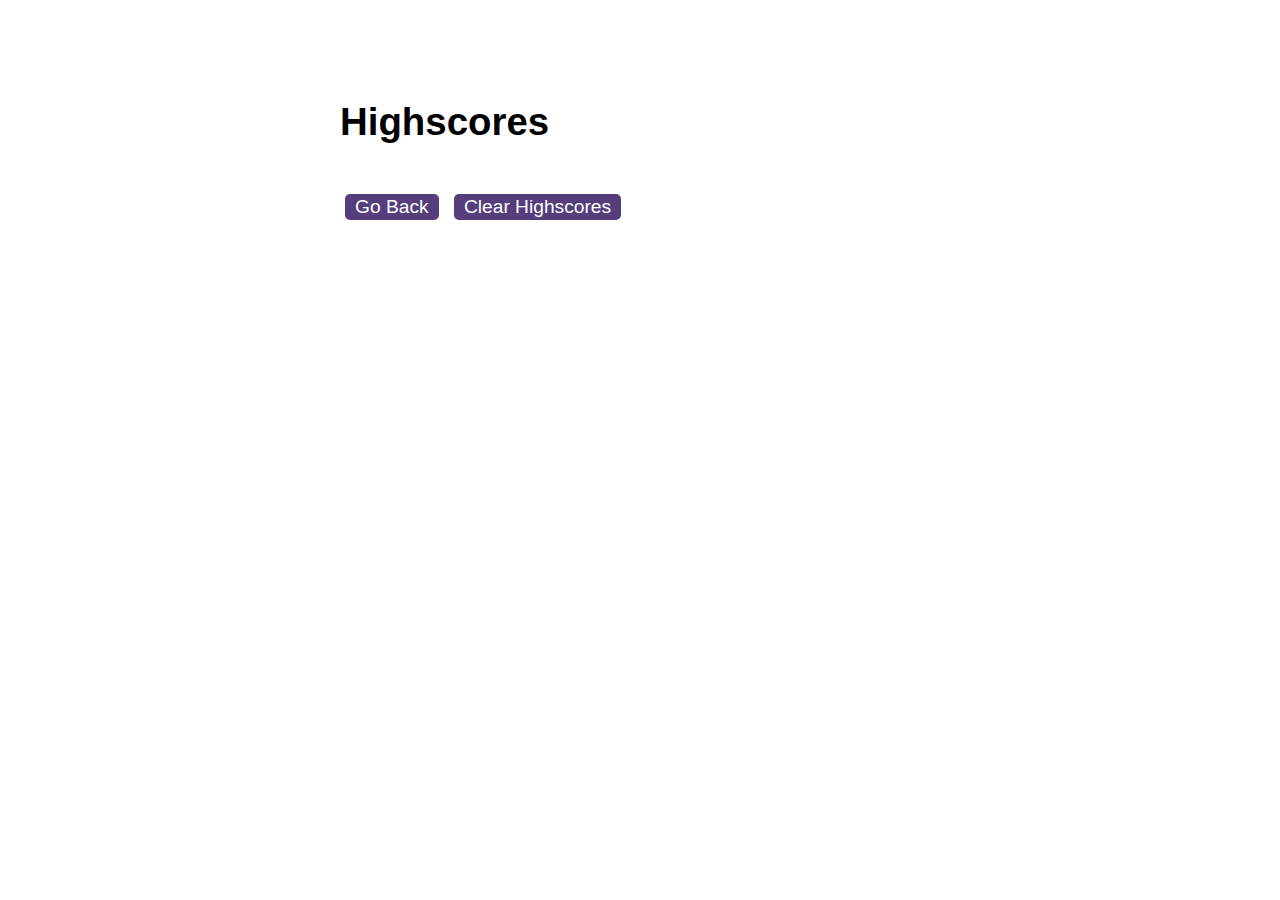
==== highscores.html @ 28517ff6 "Added starter code and basic file structure" ====
<!DOCTYPE html>
<html lang="en">
  <head>
    <meta charset="UTF-8" />
    <meta name="viewport" content="width=device-width, initial-scale=1.0" />
    <meta http-equiv="X-UA-Compatible" content="ie=edge" />
    <title>Highscores</title>

    <link rel="stylesheet" href="./assets/css/styles.css" />
  </head>

  <body>
    <div class="wrapper">
      <h1>Highscores</h1>
      <ol id="highscores"></ol>

      <a href="index.html"><button>Go Back</button></a>
      <button id="clear">Clear Highscores</button>
    </div>

    <script src="./assets/js/scores.js"></script>
  </body>
</html>
---- assets/css/styles.css ----
body {
  font-family: Arial;
  font-size: 120%;
}

a {
  color: #563d7c;
  text-decoration: none;
  transition: color 0.1s;
}

a:hover {
  color: #8570a5;
}

button {
  display: inline-block;
  margin: 5px;
  cursor: pointer;
  font-size: 100%;
  background-color: #563d7c;
  border-radius: 5px;
  padding: 2px 10px;
  color: white;
  border: 0;
  transition: background-color 0.1s;
}

button:hover {
  background-color: #8570a5;
}

.choices button {
  display: block;
}

input[type="text"] {
  font-size: 100%;
}

ol {
  padding-left: 0px;
  max-height: 400px;
  overflow: auto;
}

li {
  padding: 5px;
  list-style: decimal inside none;
}

li:nth-child(odd) {
  background-color: #f3edfc;
}

.wrapper {
  margin: 100px auto 0 auto;
  max-width: 600px;
}

.hide {
  display: none;
}

.start {
  text-align: center;
}

.scores {
  position: absolute;
  top: 10px;
  left: 10px;
}

.feedback {
  font-style: italic;
  font-size: 120%;
  margin-top: 20px;
  padding-top: 10px;
  color: gray;
  border-top: 2px solid #ccc;
}

.timer {
  position: absolute;
  top: 10px;
  right: 10px;
}
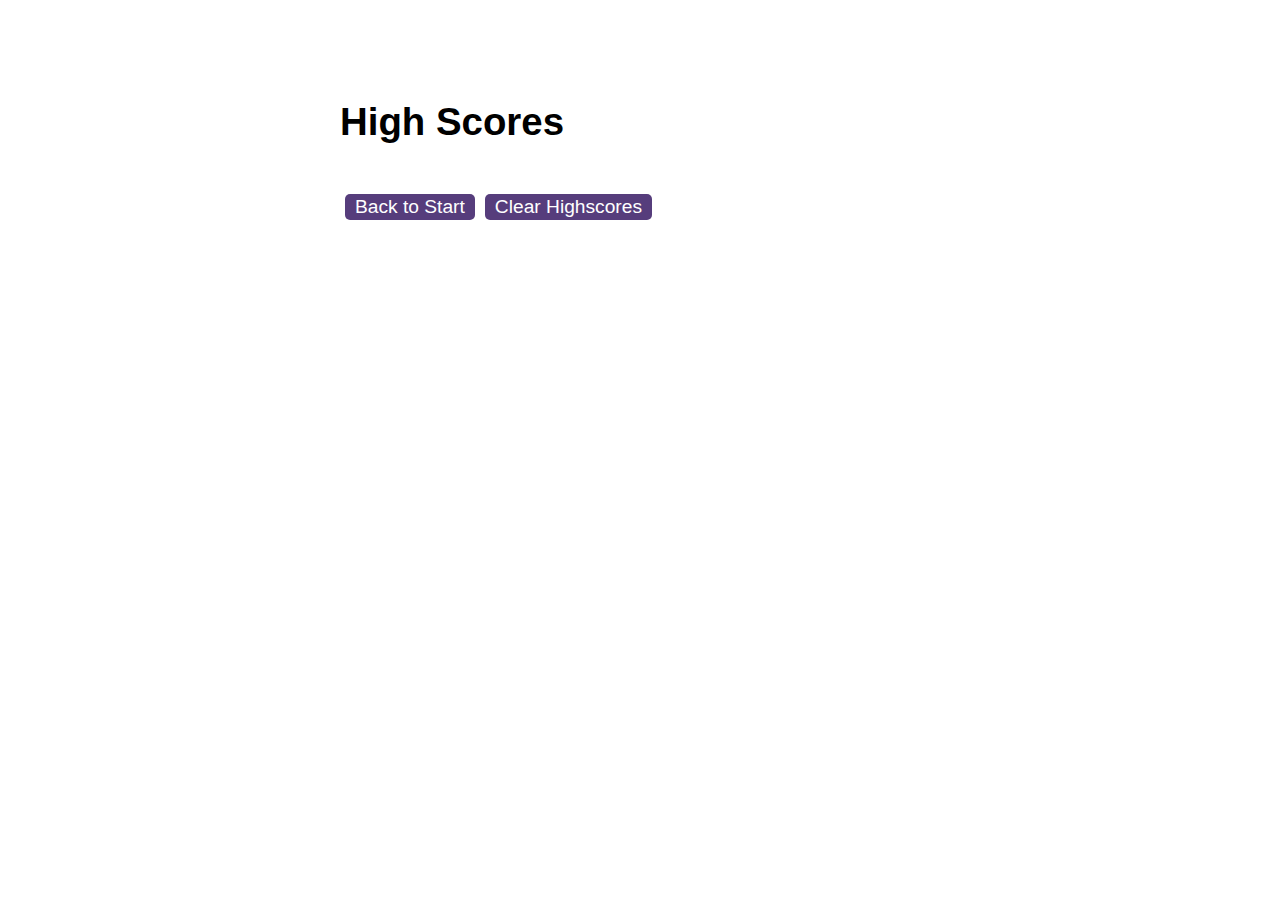
==== commit f10b1a40: "Created the scores js and the highscores js. Need to clear up unused code and streamline where possi" ====
--- a/highscores.html
+++ b/highscores.html
@@ -10,14 +10,6 @@
   </head>
 
   <body>
-    <div class="wrapper">
-      <h1>Highscores</h1>
-      <ol id="highscores"></ol>
-
-      <a href="index.html"><button>Go Back</button></a>
-      <button id="clear">Clear Highscores</button>
-    </div>
-
-    <script src="./assets/js/scores.js"></script>
+    <script type="module" src="./assets/js/scores.js"></script>
   </body>
 </html>
--- a/assets/css/styles.css
+++ b/assets/css/styles.css
@@ -32,6 +32,7 @@
 
 .choices button {
   display: block;
+  font-size: 100% !important;
 }
 
 input[type="text"] {
@@ -72,6 +73,12 @@
   left: 10px;
 }
 
+.message {
+  position: absolute;
+  top: 40px;
+  left: 12px;
+}
+
 .feedback {
   font-style: italic;
   font-size: 120%;
